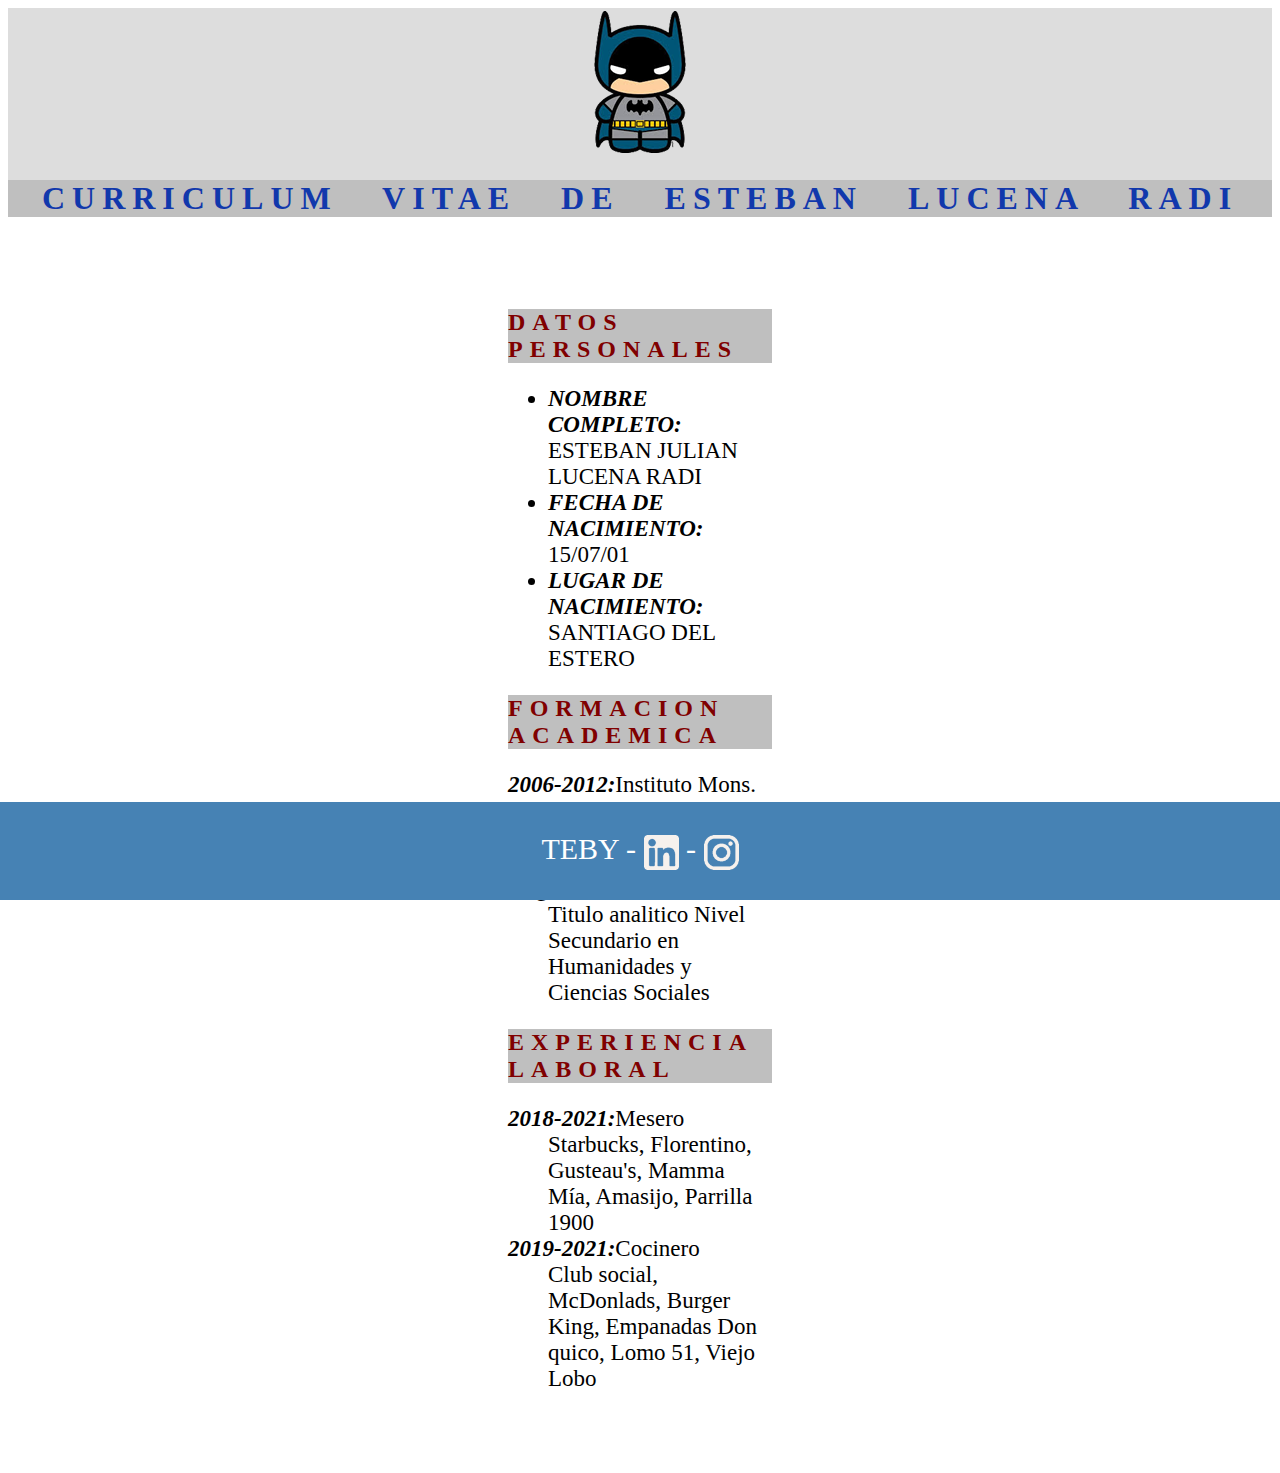
==== index.html @ 52edf741 "Ahora Soy Batman" ====
<!DOCTYPE html>
<html lang="es">
<head>
    <link rel="stylesheet" href="css/estilos.css">
    <meta charset="UTF-8">
    <meta http-equiv="X-UA-Compatible" content="IE=edge">
    <meta name="Curriculum Batman" content="width=device-width, initial-scale=1.0">
    <title>Batman</title>
</head>
<body>
    <header>
        <img src="img/batman.png" alt="Logo">
        <h1>
            Curriculum Vitae de Esteban Lucena Radi
        </h1>
    </header>
    <main>
        <section>
            <h2>
                Datos Personales
            </h2>
            <ul>
                <li><span>Nombre Completo:</span> Esteban Julian Lucena Radi</li>
                <li><span>Fecha de Nacimiento:</span> 15/07/01</li>
                <li><span>Lugar de Nacimiento:</span> Santiago del Estero</li>
            </ul>
        </section>
        <section>
            <h2>
                Formacion Academica
            </h2>
            <dl>
                <dt><span>2006-2012:</span>Instituto Mons. Jorge Gottau</dt>
                <dd>Primaria Terminada</dd>
                <dt><span>2013-2018:</span>Instituto Mons. Jorge Gottau</dt>
                <dd>Titulo analitico Nivel Secundario en Humanidades y Ciencias Sociales</dd>
            </dl>

        </section>
        <section>
            <h2>
                Experiencia Laboral
            </h2>
            <dl>
                <dt><span>2018-2021:</span>Mesero</dt>
                <dd>Starbucks, Florentino, Gusteau's, Mamma Mía, Amasijo, Parrilla 1900 </dd>
                <dt><span>2019-2021:</span>Cocinero</dt>
                <dd>Club social, McDonlads, Burger King, Empanadas Don quico, Lomo 51, Viejo Lobo</dd>
            </dl>
        </section>

    </main>
</body>
<footer>
    <p> TEBY - 
        <a href="https://ar.linkedin.com/" target="_blank"><img class="logos" src="img/ico_linkedin.png"  alt="Logo"></a> - 
    <a href="https://www.instagram.com/_t_e_b_o_/" target="_blank"><img class="logos" src="img/ico_instagram.png" alt="Logo"></a>
    </p>
</footer>
</html>
---- css/estilos.css ----
header{background-color:#dddddd ;
text-align: center;}
h1{background-color: #BFBFBF;
    word-spacing:30px;
color:rgb(17, 56, 172);
text-transform:uppercase;
letter-spacing:7px;
}
h2{background-color: #BFBFBF;
    word-spacing:10px;
color:maroon;
letter-spacing:7px;
text-transform:uppercase;}
footer{background-color:steelblue;
    position: absolute;
    right: 0;
    bottom: 0;
    left: 0;
color: white;
font-size:30px;
text-align:center;}
.logos{ width: 35px; height: 35px;
    vertical-align: middle; 
}
span{font-weight: bold;
    font-style: italic;
}
ul{font-size: 23px;
    text-transform:uppercase;
}
dl{font-size: 23px;}
main{font-family:Arial, Helvetica, sans-serif
    /*width: 600px;
    height: 500px;*/
    position= absolute;
    top: 50%;
    left: 50%;
    /*margin-top: -200px; /* 50% del alto*/
    /*margin-left: -300px; /* 50% del ancho */
    padding: 50px 500px 50px 500px;
}
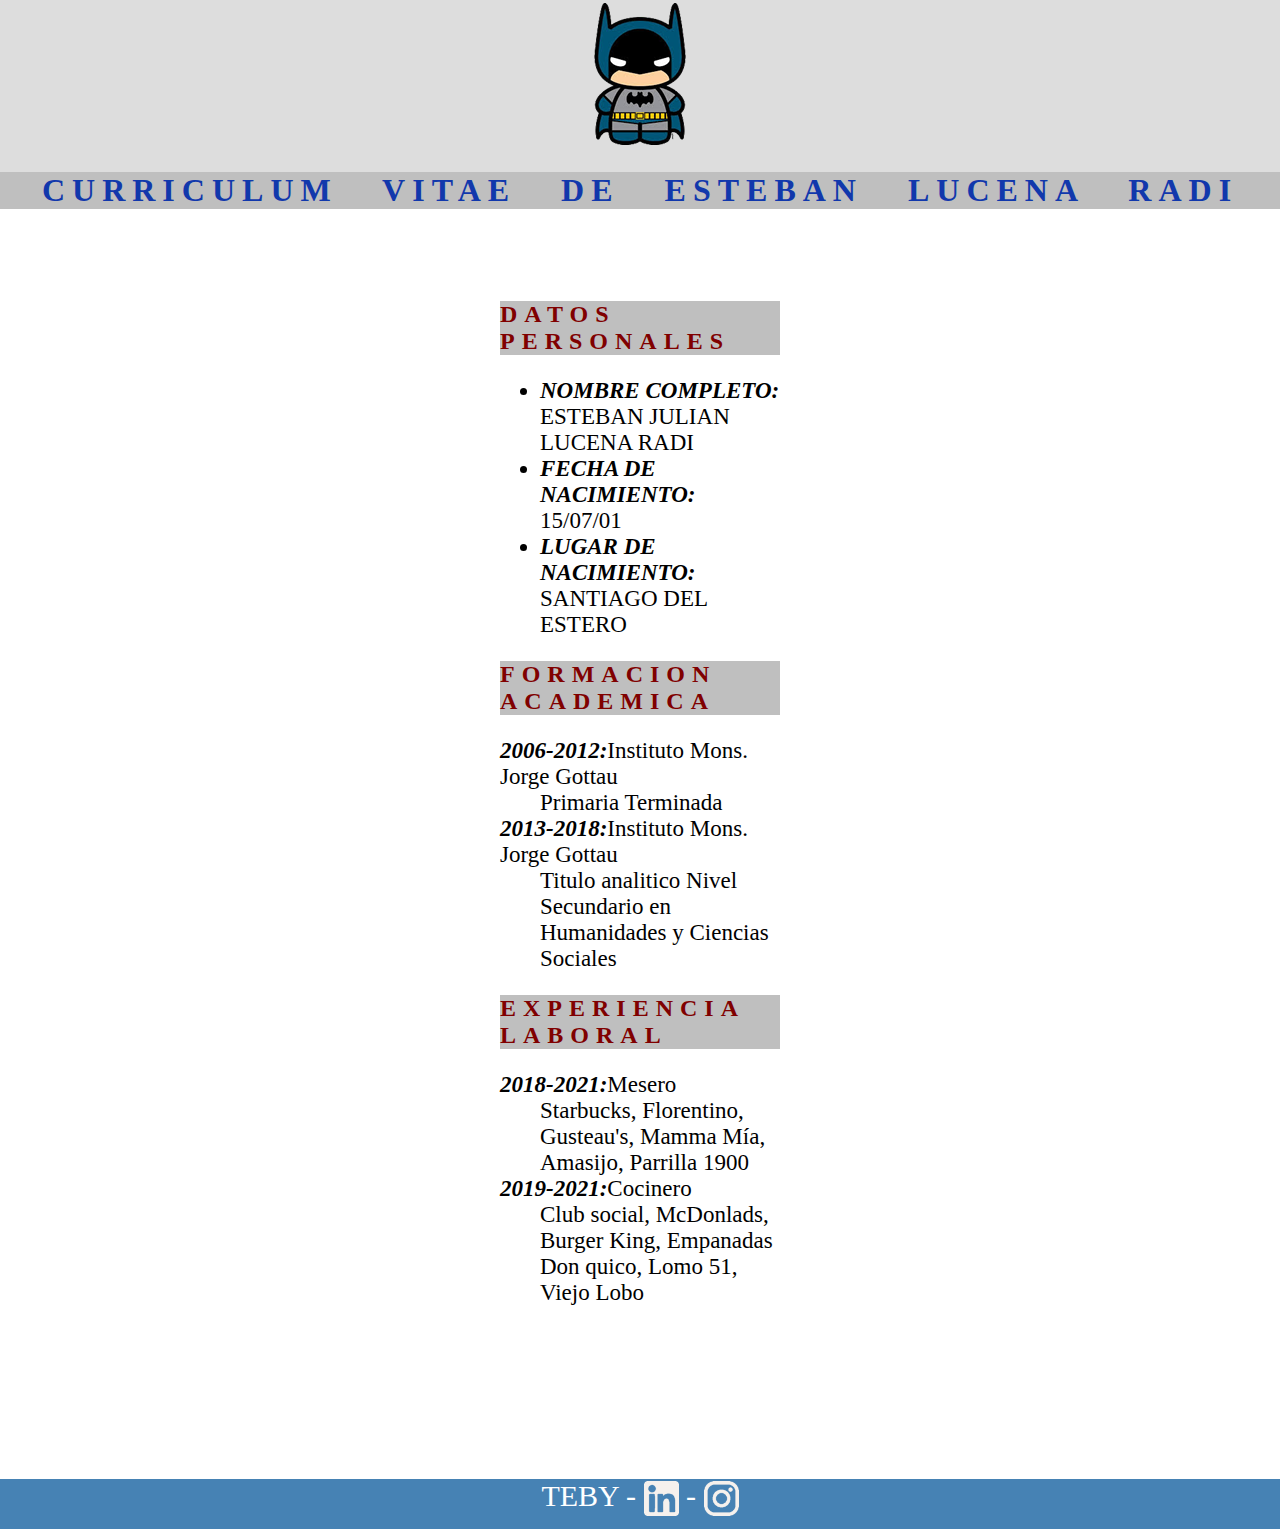
==== commit b9de4613: "nuevo batman" ====
--- a/index.html
+++ b/index.html
@@ -50,11 +50,11 @@
         </section>
 
     </main>
+    <footer>
+        <p> TEBY - 
+            <a href="https://ar.linkedin.com/" target="_blank"><img class="logos" src="img/ico_linkedin.png"  alt="Logo"></a> - 
+        <a href="https://www.instagram.com/_t_e_b_o_/" target="_blank"><img class="logos" src="img/ico_instagram.png" alt="Logo"></a>
+        </p>
+    </footer>
 </body>
-<footer>
-    <p> TEBY - 
-        <a href="https://ar.linkedin.com/" target="_blank"><img class="logos" src="img/ico_linkedin.png"  alt="Logo"></a> - 
-    <a href="https://www.instagram.com/_t_e_b_o_/" target="_blank"><img class="logos" src="img/ico_instagram.png" alt="Logo"></a>
-    </p>
-</footer>
 </html>--- a/css/estilos.css
+++ b/css/estilos.css
@@ -11,17 +11,23 @@
 color:maroon;
 letter-spacing:7px;
 text-transform:uppercase;}
+
+
 footer{background-color:steelblue;
-    position: absolute;
-    right: 0;
-    bottom: 0;
-    left: 0;
+    height:50px;
+    
+   
 color: white;
 font-size:30px;
 text-align:center;}
+
 .logos{ width: 35px; height: 35px;
     vertical-align: middle; 
 }
+
+
+
+
 span{font-weight: bold;
     font-style: italic;
 }
@@ -38,4 +44,7 @@
     /*margin-top: -200px; /* 50% del alto*/
     /*margin-left: -300px; /* 50% del ancho */
     padding: 50px 500px 50px 500px;
-}+}
+body{margin: 0;
+padding: 0;}
+p{margin-top: 100px;}